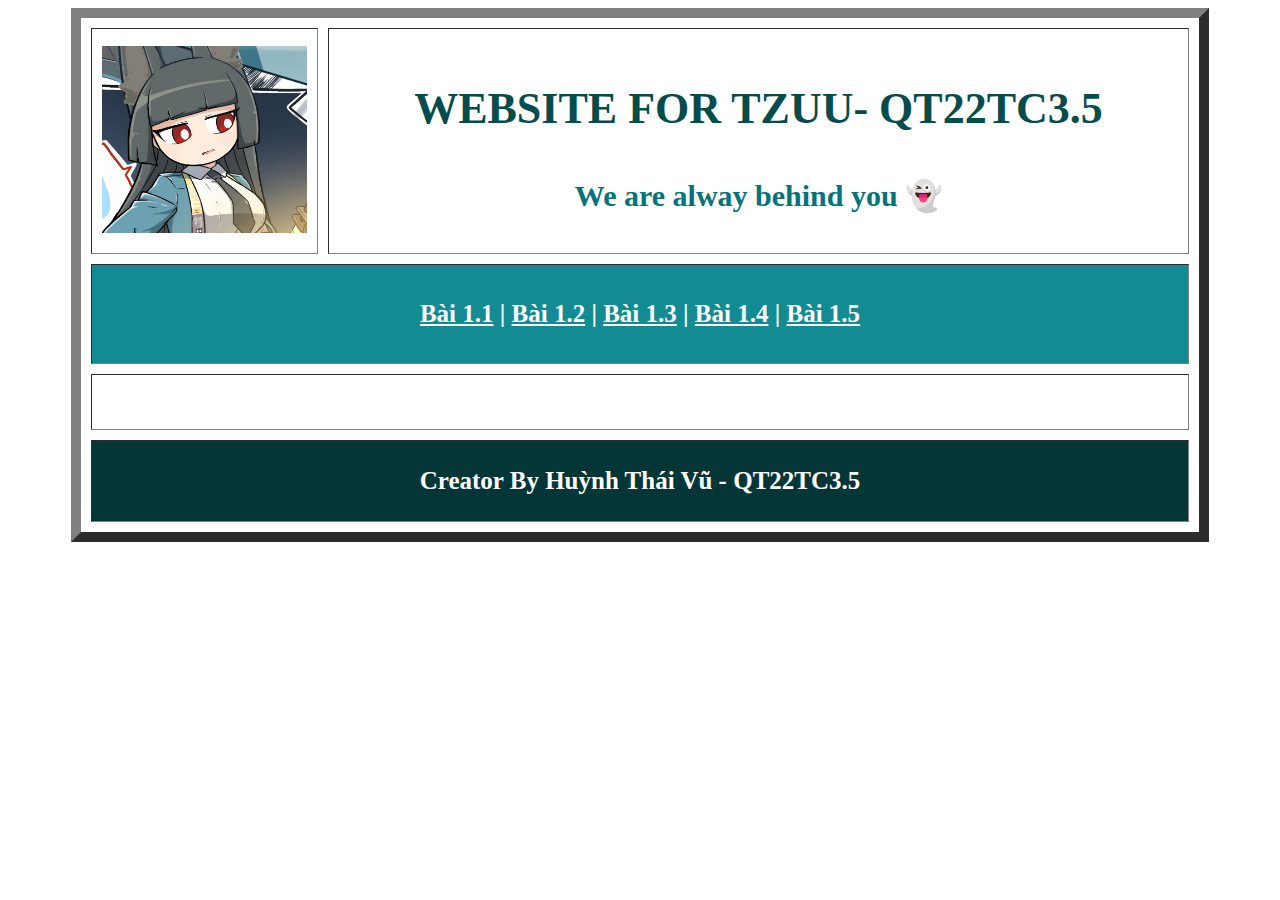
==== TrangChu/index.html @ fc4a5fa7 "Add files via upload" ====
<!doctype html>
<html>
<head>
<meta charset="utf-8">
<title>Untitled Document</title>
<style type="text/css">
a:link {
    color: #FFFFFF;
}
a:visited {
    color: #FFFFFF;
}
a:hover {
    color: #FF0004;
}
a:active {
    color: #8900FF;
}
body {
    background-image: url("images/BG.JPG");
    background-repeat: repeat;
}
</style>
</head>

<body>
<table width="90%" height="430" border="10" align="center" cellpadding="10" cellspacing="10">
  <tbody>
    <tr>
      <td width="13%"><img src="images/Icon.jpg" width="205" height="187" alt=""/></td>
      <td width="87%" align="center" valign="top"><p style="font-size: 44px; color: #054C4C;"><strong>WEBSITE FOR TZUU- QT22TC3.5</strong></p>
      <p style="font-size: 30px; color: #027378;"><strong>We are alway behind you 👻</strong></p></td>
    </tr>
    <tr>
      <td height="52" colspan="2" align="center" bgcolor="#128C92" style="font-size: 25px; color: #FFFFFF"><p><strong><a href="https://tzuu07.github.io/">Bài 1.1</a> | <a href="https://tzuu07.github.io/Bai02/">Bài 1.2</a> | <a href="https://tzuu07.github.io/Bai03/">Bài 1.3</a> | <a href="https://tzuu07.github.io/Bai04/">Bài 1.4</a> | <a href="https://tzuu07.github.io/Bai05/">Bài 1.5</a></strong></p></td>
    </tr>
    <tr>
      <td height="34" colspan="2">&nbsp;</td>
    </tr>
    <tr>
      <td height="60" colspan="2" align="center" bgcolor="#043537" style="font-size: 25px; color: #FFFFFF"><strong>Creator By Huỳnh Thái Vũ - QT22TC3.5</strong></td>
    </tr>
  </tbody>
</table>
</body>
</html>
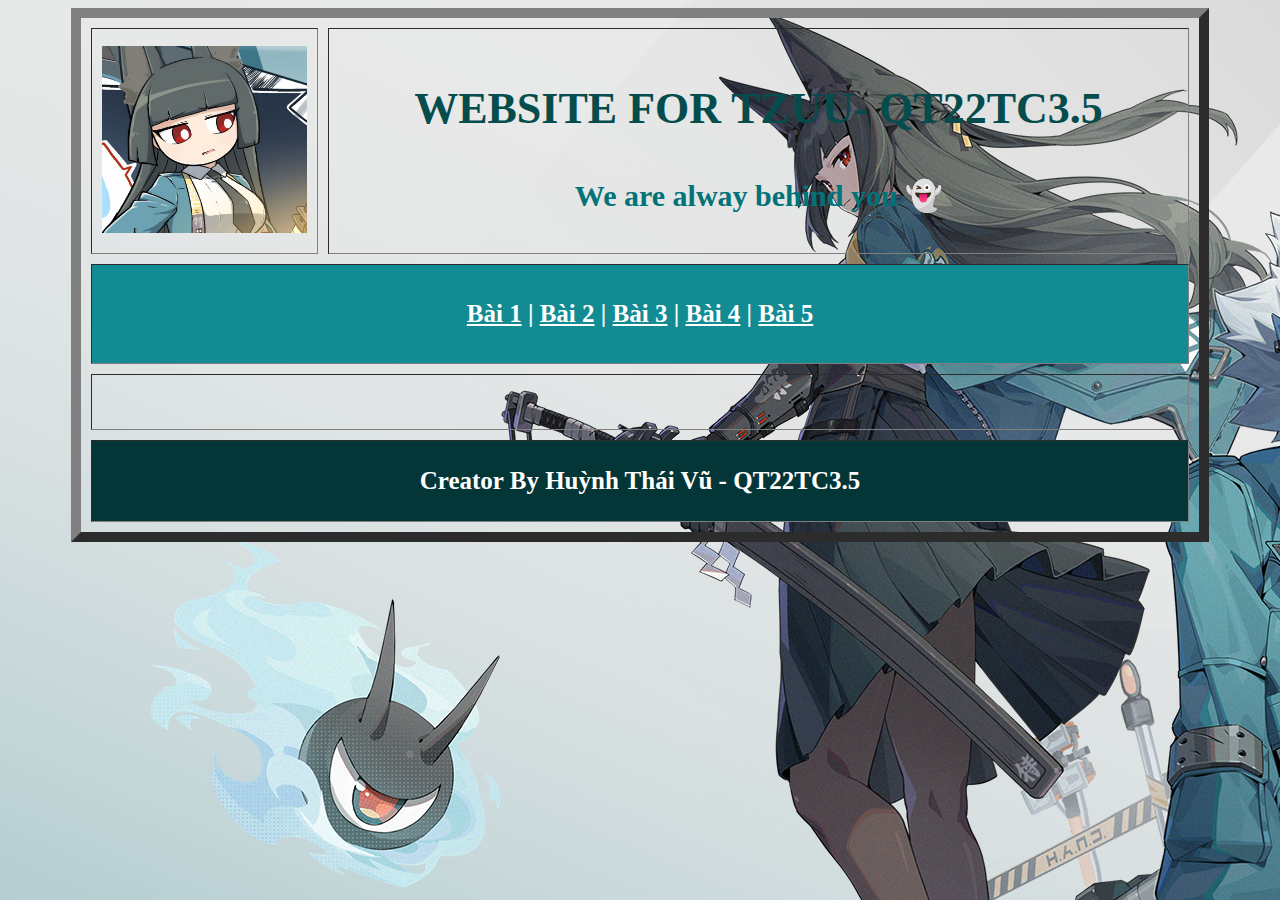
==== commit bf0622f0: "Add files via upload" ====
--- a/TrangChu/index.html
+++ b/TrangChu/index.html
@@ -18,8 +18,9 @@
     color: #8900FF;
 }
 body {
-    background-image: url("images/BG.JPG");
-    background-repeat: repeat;
+    background-image: url("images/BG.png");
+    background-repeat
+	background-size: 500px: repeat;
 }
 </style>
 </head>
@@ -33,7 +34,7 @@
       <p style="font-size: 30px; color: #027378;"><strong>We are alway behind you 👻</strong></p></td>
     </tr>
     <tr>
-      <td height="52" colspan="2" align="center" bgcolor="#128C92" style="font-size: 25px; color: #FFFFFF"><p><strong><a href="https://tzuu07.github.io/">Bài 1.1</a> | <a href="https://tzuu07.github.io/Bai02/">Bài 1.2</a> | <a href="https://tzuu07.github.io/Bai03/">Bài 1.3</a> | <a href="https://tzuu07.github.io/Bai04/">Bài 1.4</a> | <a href="https://tzuu07.github.io/Bai05/">Bài 1.5</a></strong></p></td>
+      <td height="52" colspan="2" align="center" bgcolor="#128C92" style="font-size: 25px; color: #FFFFFF"><p><strong><a href="https://tzuu07.github.io/">Bài 1</a> | <a href="https://tzuu07.github.io/Bai02/">Bài 2</a> | <a href="https://tzuu07.github.io/Bai03/">Bài 3</a> | <a href="https://tzuu07.github.io/Bai04/">Bài 4</a> | <a href="https://tzuu07.github.io/Bai05/">Bài 5</a></strong></p></td>
     </tr>
     <tr>
       <td height="34" colspan="2">&nbsp;</td>
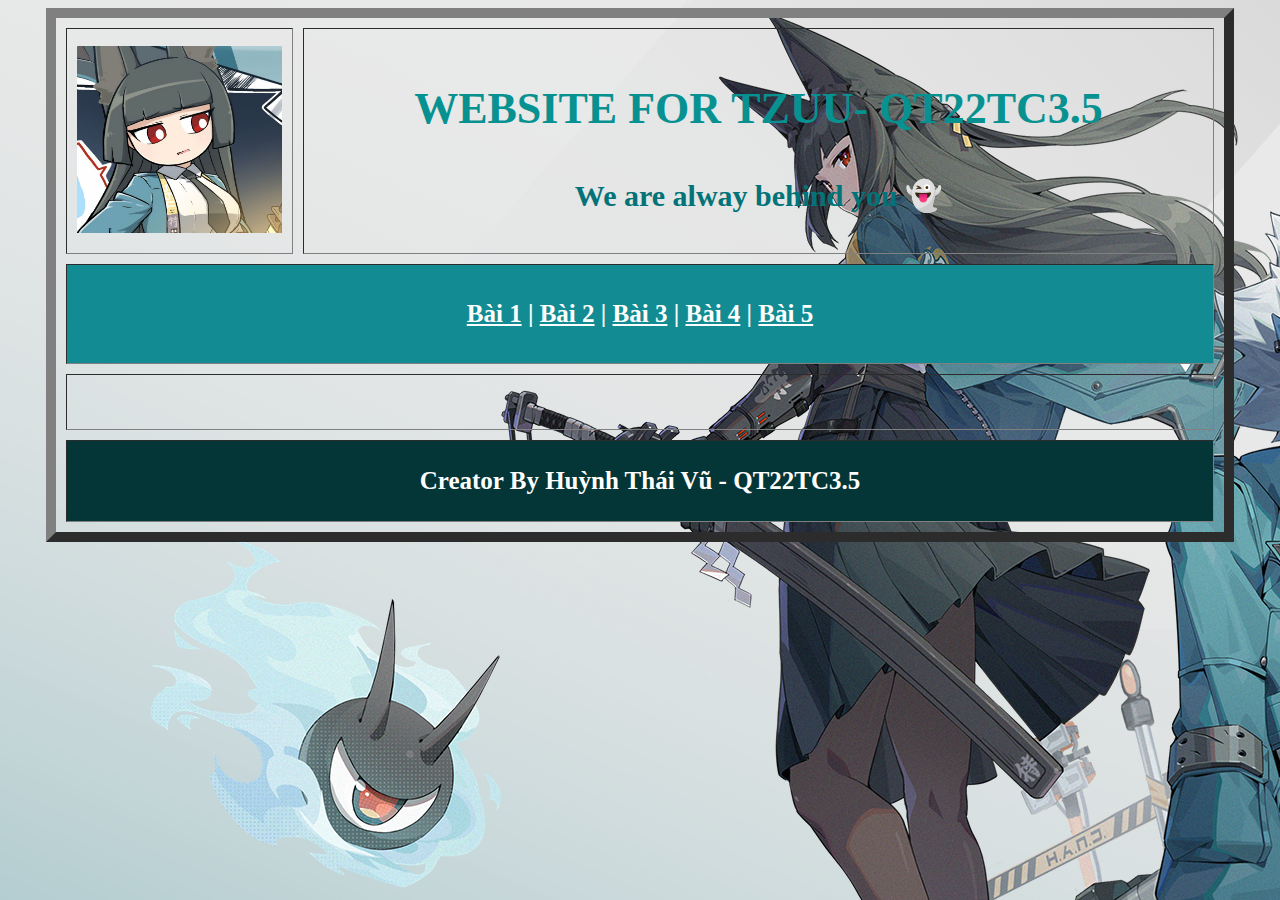
==== commit f85b371f: "Add files via upload" ====
--- a/TrangChu/index.html
+++ b/TrangChu/index.html
@@ -26,11 +26,11 @@
 </head>
 
 <body>
-<table width="90%" height="430" border="10" align="center" cellpadding="10" cellspacing="10">
+<table width="94%" height="430" border="10" align="center" cellpadding="10" cellspacing="10">
   <tbody>
     <tr>
       <td width="13%"><img src="images/Icon.jpg" width="205" height="187" alt=""/></td>
-      <td width="87%" align="center" valign="top"><p style="font-size: 44px; color: #054C4C;"><strong>WEBSITE FOR TZUU- QT22TC3.5</strong></p>
+      <td width="87%" align="center" valign="middle"><p style="font-size: 44px; color: #079191;"><strong>WEBSITE FOR TZUU- QT22TC3.5</strong></p>
       <p style="font-size: 30px; color: #027378;"><strong>We are alway behind you 👻</strong></p></td>
     </tr>
     <tr>
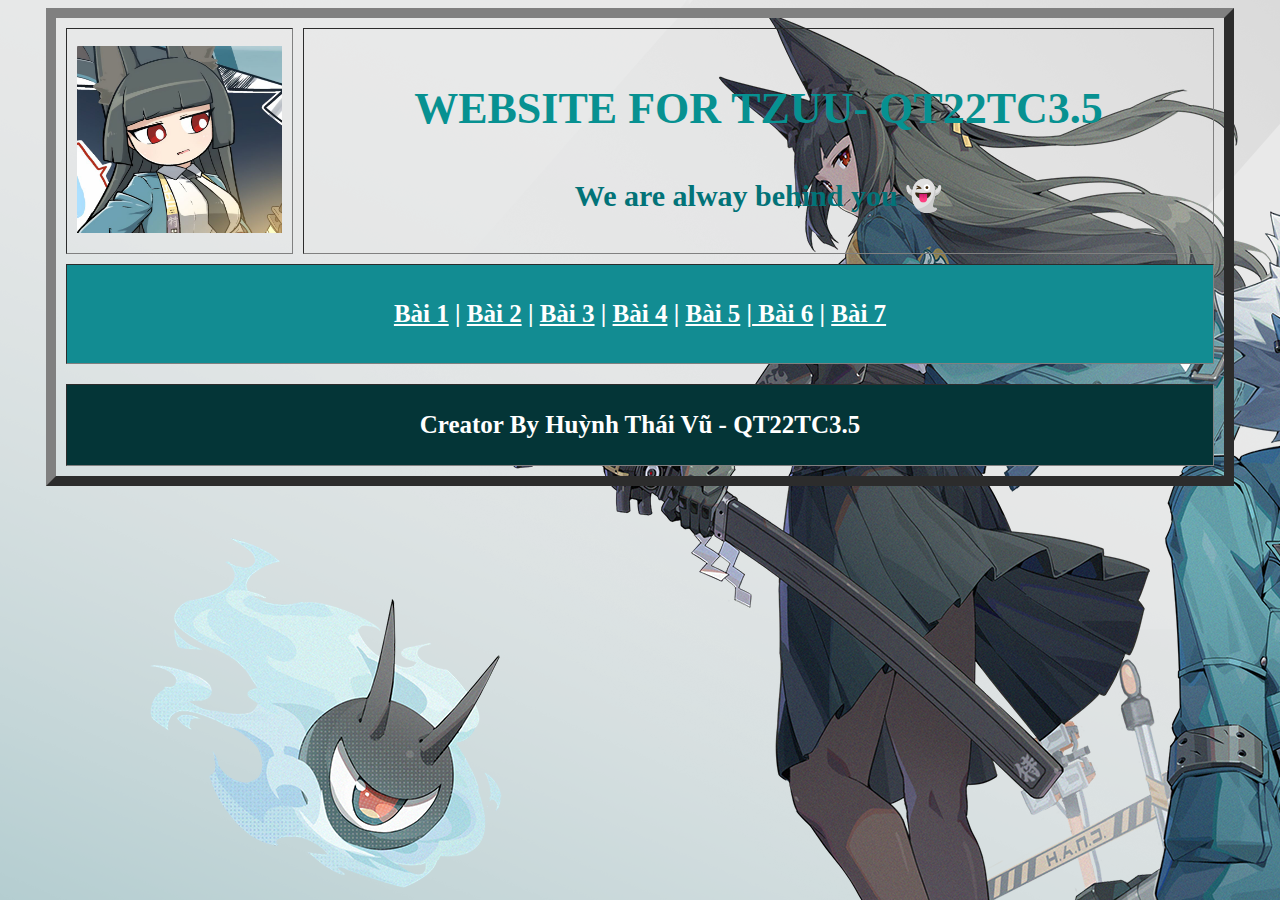
==== commit 91bd0c40: "Add files via upload" ====
--- a/TrangChu/index.html
+++ b/TrangChu/index.html
@@ -34,10 +34,10 @@
       <p style="font-size: 30px; color: #027378;"><strong>We are alway behind you 👻</strong></p></td>
     </tr>
     <tr>
-      <td height="52" colspan="2" align="center" bgcolor="#128C92" style="font-size: 25px; color: #FFFFFF"><p><strong><a href="https://tzuu07.github.io/">Bài 1</a> | <a href="https://tzuu07.github.io/Bai02/">Bài 2</a> | <a href="https://tzuu07.github.io/Bai03/">Bài 3</a> | <a href="https://tzuu07.github.io/Bai04/">Bài 4</a> | <a href="https://tzuu07.github.io/Bai05/">Bài 5</a></strong></p></td>
+      <td height="52" colspan="2" align="center" bgcolor="#128C92" style="font-size: 25px; color: #FFFFFF"><p><strong><a href="https://tzuu07.github.io/">Bài 1</a> | <a href="https://tzuu07.github.io/Bai02/">Bài 2</a> | <a href="https://tzuu07.github.io/Bai03/">Bài 3</a> | <a href="https://tzuu07.github.io/Bai04/">Bài 4</a> | <a href="https://tzuu07.github.io/Bai05/">Bài 5</a> |<a href="https://tzuu07.github.io/Bai06/"> Bài 6</a> | <a href="https://tzuu07.github.io/Bai07/"> Bài 7</a></strong></p></td>
     </tr>
     <tr>
-      <td height="34" colspan="2">&nbsp;</td>
+      
     </tr>
     <tr>
       <td height="60" colspan="2" align="center" bgcolor="#043537" style="font-size: 25px; color: #FFFFFF"><strong>Creator By Huỳnh Thái Vũ - QT22TC3.5</strong></td>
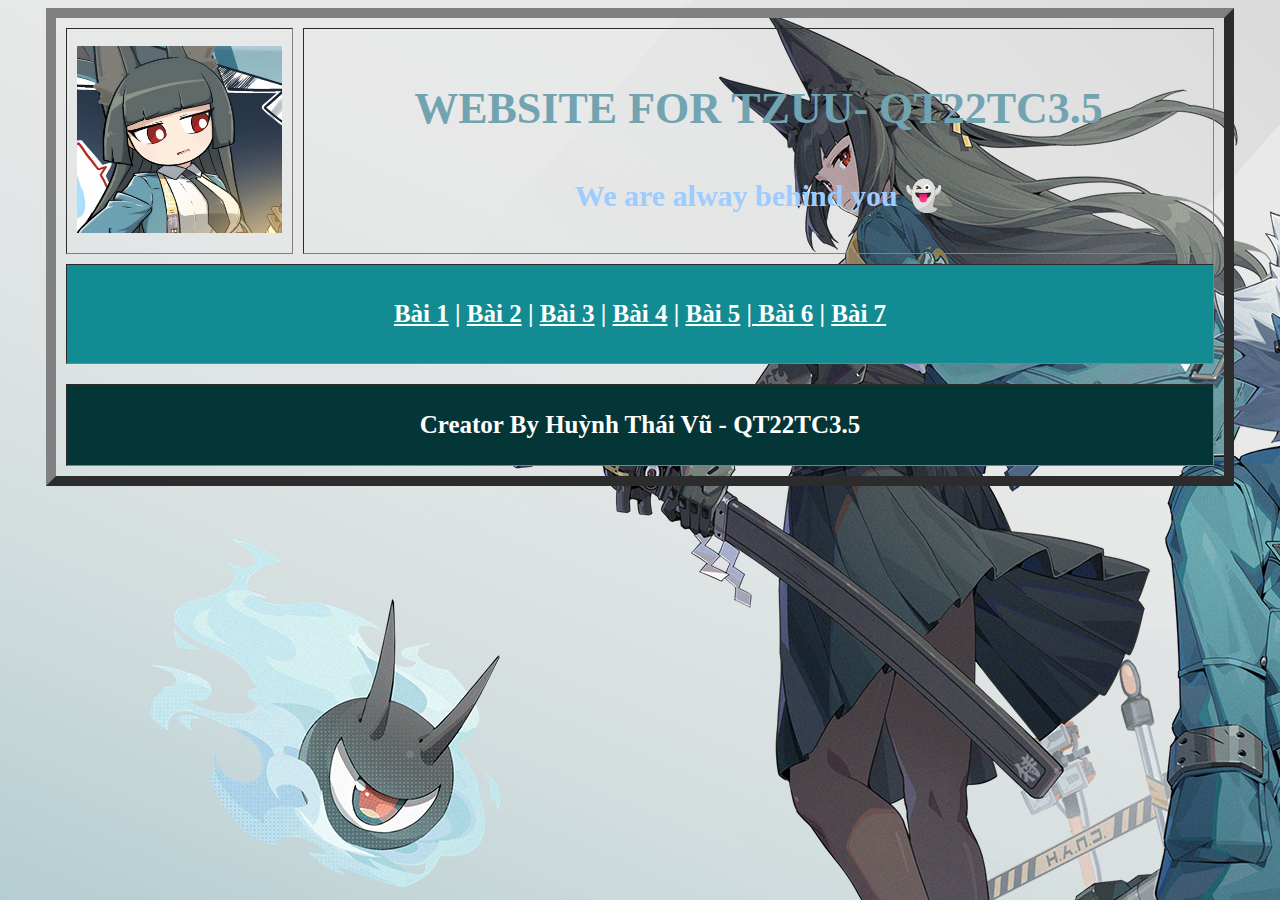
==== commit 73ca31b8: "Add files via upload" ====
--- a/TrangChu/index.html
+++ b/TrangChu/index.html
@@ -30,8 +30,8 @@
   <tbody>
     <tr>
       <td width="13%"><img src="images/Icon.jpg" width="205" height="187" alt=""/></td>
-      <td width="87%" align="center" valign="middle"><p style="font-size: 44px; color: #079191;"><strong>WEBSITE FOR TZUU- QT22TC3.5</strong></p>
-      <p style="font-size: 30px; color: #027378;"><strong>We are alway behind you 👻</strong></p></td>
+      <td width="87%" align="center" valign="middle"><p style="font-size: 44px; color: #72A3B1;"><strong>WEBSITE FOR TZUU- QT22TC3.5</strong></p>
+      <p style="font-size: 30px; color: #9DCCFF;"><strong>We are alway behind you 👻</strong></p></td>
     </tr>
     <tr>
       <td height="52" colspan="2" align="center" bgcolor="#128C92" style="font-size: 25px; color: #FFFFFF"><p><strong><a href="https://tzuu07.github.io/">Bài 1</a> | <a href="https://tzuu07.github.io/Bai02/">Bài 2</a> | <a href="https://tzuu07.github.io/Bai03/">Bài 3</a> | <a href="https://tzuu07.github.io/Bai04/">Bài 4</a> | <a href="https://tzuu07.github.io/Bai05/">Bài 5</a> |<a href="https://tzuu07.github.io/Bai06/"> Bài 6</a> | <a href="https://tzuu07.github.io/Bai07/"> Bài 7</a></strong></p></td>
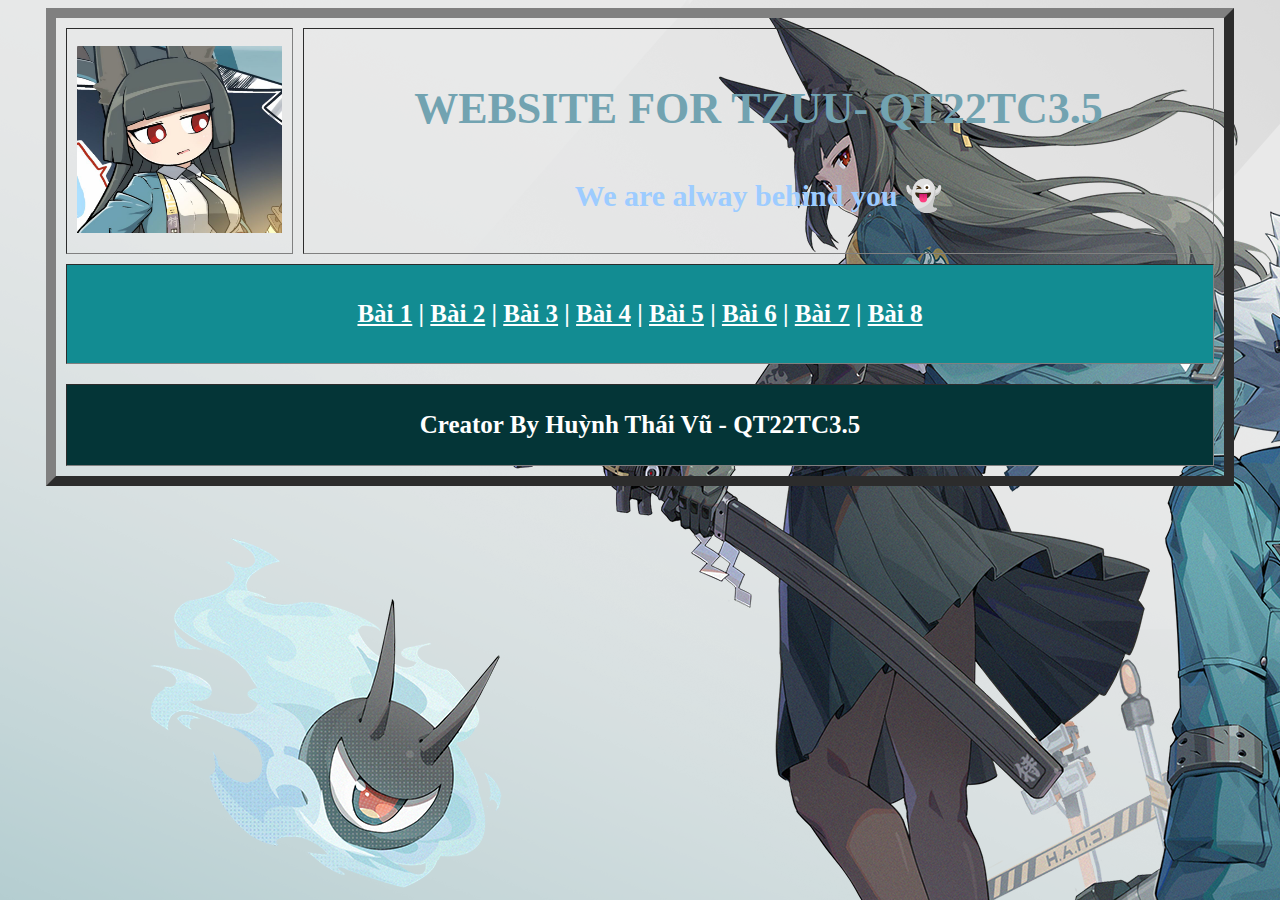
==== commit 07c8f09f: "Add files via upload" ====
--- a/TrangChu/index.html
+++ b/TrangChu/index.html
@@ -34,7 +34,7 @@
       <p style="font-size: 30px; color: #9DCCFF;"><strong>We are alway behind you 👻</strong></p></td>
     </tr>
     <tr>
-      <td height="52" colspan="2" align="center" bgcolor="#128C92" style="font-size: 25px; color: #FFFFFF"><p><strong><a href="https://tzuu07.github.io/">Bài 1</a> | <a href="https://tzuu07.github.io/Bai02/">Bài 2</a> | <a href="https://tzuu07.github.io/Bai03/">Bài 3</a> | <a href="https://tzuu07.github.io/Bai04/">Bài 4</a> | <a href="https://tzuu07.github.io/Bai05/">Bài 5</a> |<a href="https://tzuu07.github.io/Bai06/"> Bài 6</a> | <a href="https://tzuu07.github.io/Bai07/"> Bài 7</a></strong></p></td>
+      <td height="52" colspan="2" align="center" bgcolor="#128C92" style="font-size: 25px; color: #FFFFFF"><p><strong><a href="https://tzuu07.github.io/">Bài 1</a> | <a href="https://tzuu07.github.io/Bai02/">Bài 2</a> | <a href="https://tzuu07.github.io/Bai03/">Bài 3</a> | <a href="https://tzuu07.github.io/Bai04/">Bài 4</a> | <a href="https://tzuu07.github.io/Bai05/">Bài 5</a> | <a href="https://tzuu07.github.io/Bai06/"> Bài 6</a> | <a href="https://tzuu07.github.io/Bai07/"> Bài 7</a> | <a href="https://tzuu07.github.io/Bai08/"> Bài 8</a></strong></p></td>
     </tr>
     <tr>
       
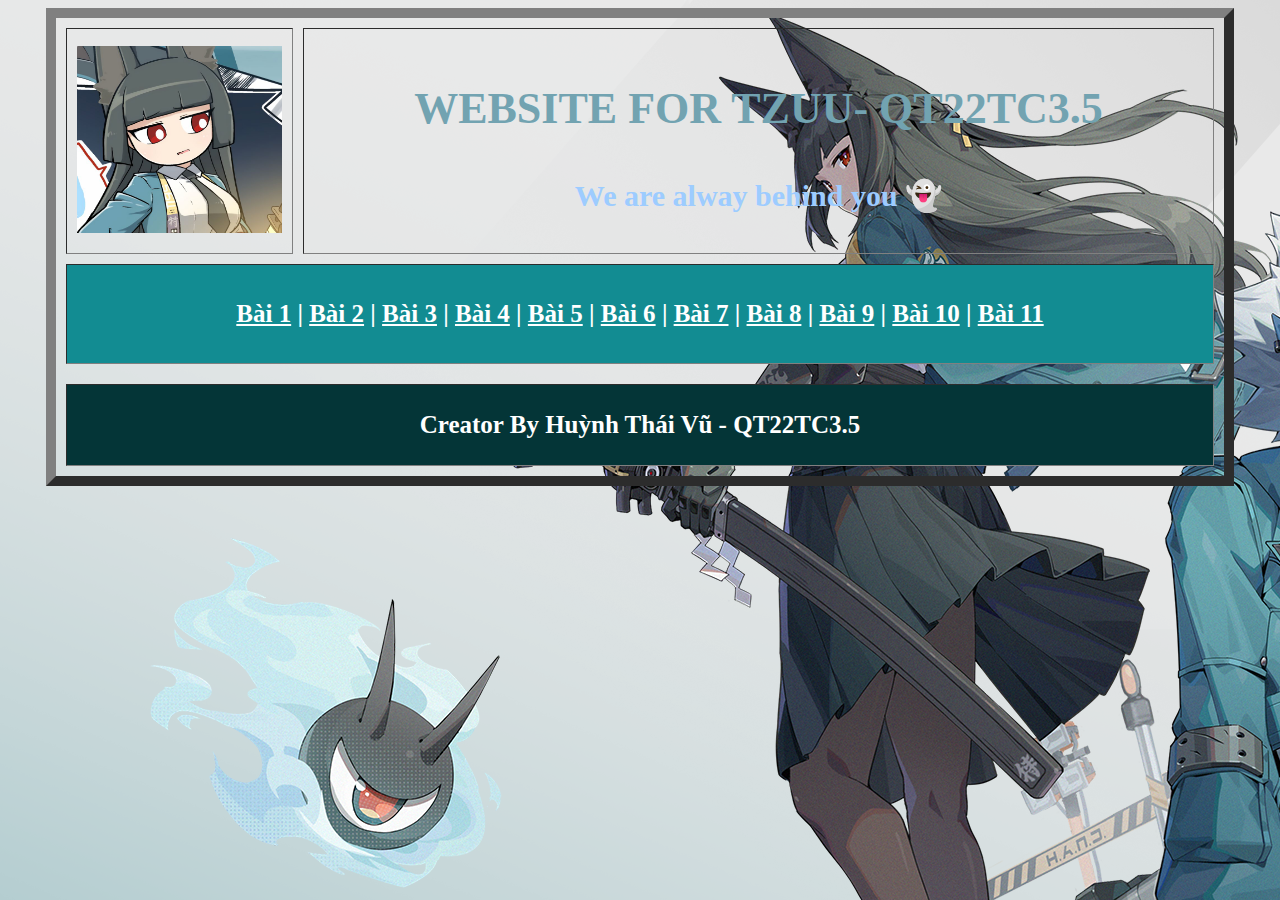
==== commit 278b1881: "Add files via upload" ====
--- a/TrangChu/index.html
+++ b/TrangChu/index.html
@@ -34,7 +34,7 @@
       <p style="font-size: 30px; color: #9DCCFF;"><strong>We are alway behind you 👻</strong></p></td>
     </tr>
     <tr>
-      <td height="52" colspan="2" align="center" bgcolor="#128C92" style="font-size: 25px; color: #FFFFFF"><p><strong><a href="https://tzuu07.github.io/">Bài 1</a> | <a href="https://tzuu07.github.io/Bai02/">Bài 2</a> | <a href="https://tzuu07.github.io/Bai03/">Bài 3</a> | <a href="https://tzuu07.github.io/Bai04/">Bài 4</a> | <a href="https://tzuu07.github.io/Bai05/">Bài 5</a> | <a href="https://tzuu07.github.io/Bai06/"> Bài 6</a> | <a href="https://tzuu07.github.io/Bai07/"> Bài 7</a> | <a href="https://tzuu07.github.io/Bai08/"> Bài 8</a></strong></p></td>
+      <td height="52" colspan="2" align="center" bgcolor="#128C92" style="font-size: 25px; color: #FFFFFF"><p><strong><a href="https://tzuu07.github.io/">Bài 1</a> | <a href="https://tzuu07.github.io/Bai02/">Bài 2</a> | <a href="https://tzuu07.github.io/Bai03/">Bài 3</a> | <a href="https://tzuu07.github.io/Bai04/">Bài 4</a> | <a href="https://tzuu07.github.io/Bai05/">Bài 5</a> | <a href="https://tzuu07.github.io/Bai06/">Bài 6</a> | <a href="https://tzuu07.github.io/Bai07/">Bài 7</a> | <a href="https://tzuu07.github.io/Bai08/">Bài 8</a> | <a href="https://tzuu07.github.io/Bai09/">Bài 9</a> | <a href="https://tzuu07.github.io/Bai10/">Bài 10</a> | <a href="https://tzuu07.github.io/Bai11/">Bài 11</a></strong></p></td>
     </tr>
     <tr>
       
@@ -45,4 +45,4 @@
   </tbody>
 </table>
 </body>
-</html>
+</html>